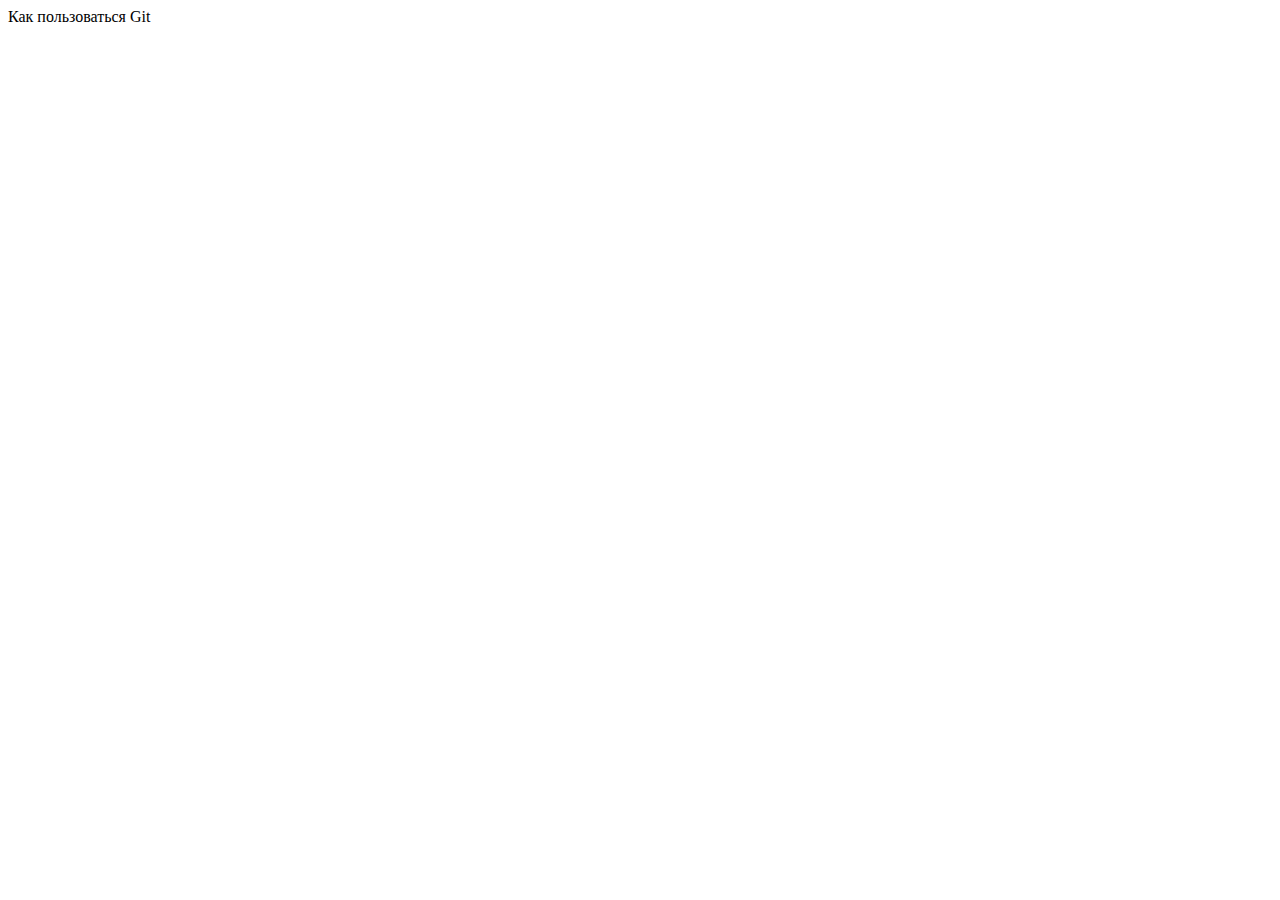
==== lessons/Git/index.html @ 5ec9ff54 "Lesson NetBeans, Git,TortoiseGit, Github created" ====
<!DOCTYPE html>
<!--
To change this license header, choose License Headers in Project Properties.
To change this template file, choose Tools | Templates
and open the template in the editor.
-->
<html>
    <head>
        <title>TODO supply a title</title>
        <meta charset="UTF-8">
        <meta name="viewport" content="width=device-width, initial-scale=1.0">
    </head>
    <body>
        <div>Как пользоваться Git</div>
    </body>
</html>
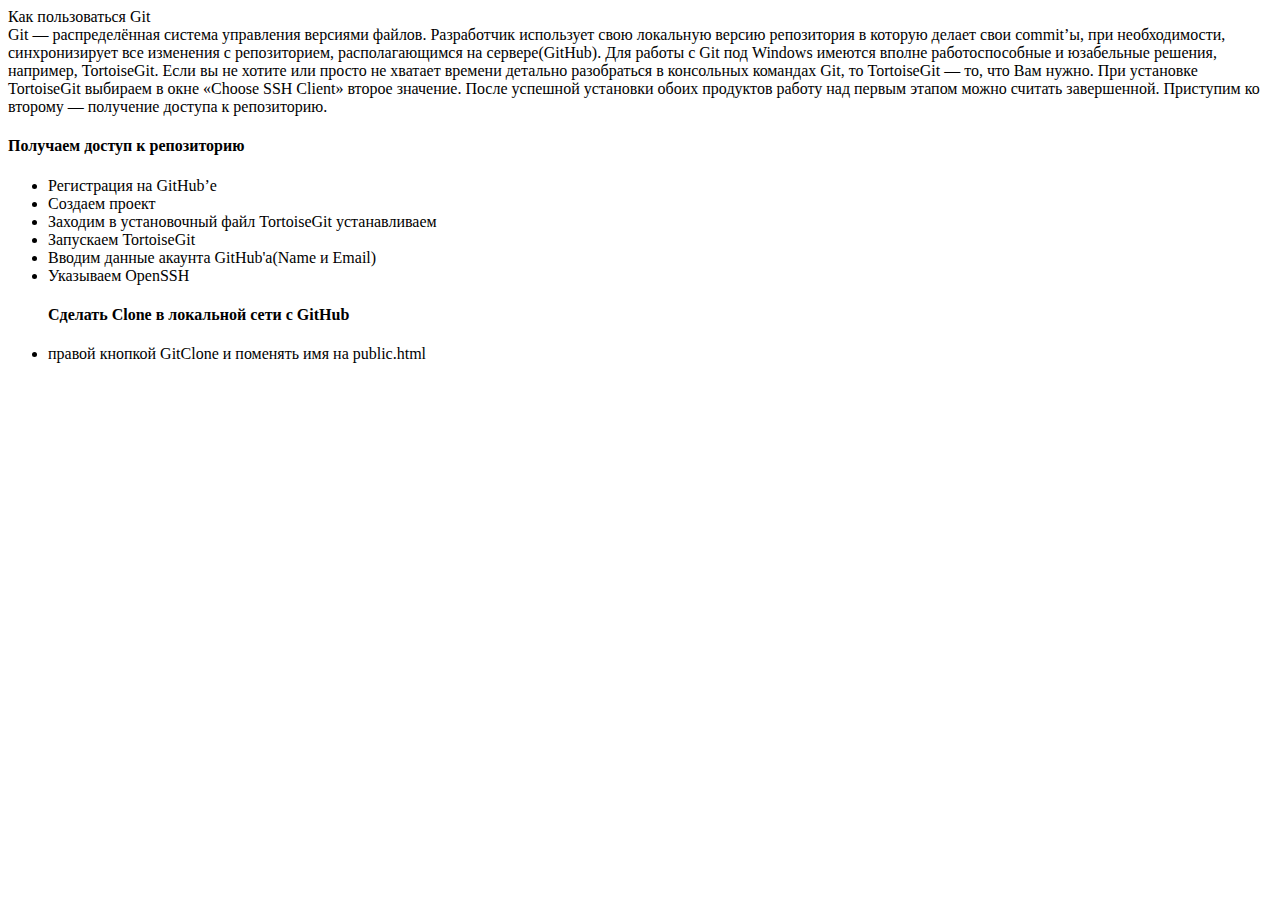
==== commit 4275c51f: "Lesson JDK, TeamViewer created.  New Articles Added. Video added." ====
--- a/lessons/Git/index.html
+++ b/lessons/Git/index.html
@@ -6,11 +6,30 @@
 -->
 <html>
     <head>
-        <title>TODO supply a title</title>
+        <title>Git</title>
         <meta charset="UTF-8">
         <meta name="viewport" content="width=device-width, initial-scale=1.0">
     </head>
     <body>
         <div>Как пользоваться Git</div>
+    <article>Git — распределённая система управления версиями файлов. Разработчик использует свою локальную версию репозитория в которую делает
+       свои commit’ы, при необходимости, синхронизирует все изменения с репозиторием, располагающимся на сервере(GitHub).
+    Для работы с Git под Windows имеются вполне работоспособные и юзабельные решения, например, TortoiseGit. Если вы не хотите или просто не хватает
+    времени детально разобраться в консольных командах Git, то TortoiseGit — то, что Вам нужно. При установке TortoiseGit выбираем в окне
+    «Choose SSH Client» второе значение. После успешной установки обоих продуктов работу над первым этапом можно считать завершенной. Приступим ко 
+    второму — получение доступа к репозиторию.</article>
+    <h4>Получаем доступ к репозиторию</h4>
+    <ul>
+    <li>Регистрация на GitHub’e</li>
+    <li>Создаем проект</li>
+    <li>Заходим в установочный файл TortoiseGit устанавливаем</li>
+    <li>Запускаем TortoiseGit</li>
+    <li>Вводим данные акаунта GitHub'a(Name и Email)</li>
+    <li>Указываем OpenSSH</li>
+    <h4>Сделать Clone в локальной сети с  GitHub</h4>
+    <li>правой кнопкой GitClone и поменять имя на public.html</li>
+  </ul>
+    <article></article>
+    
     </body>
 </html>
